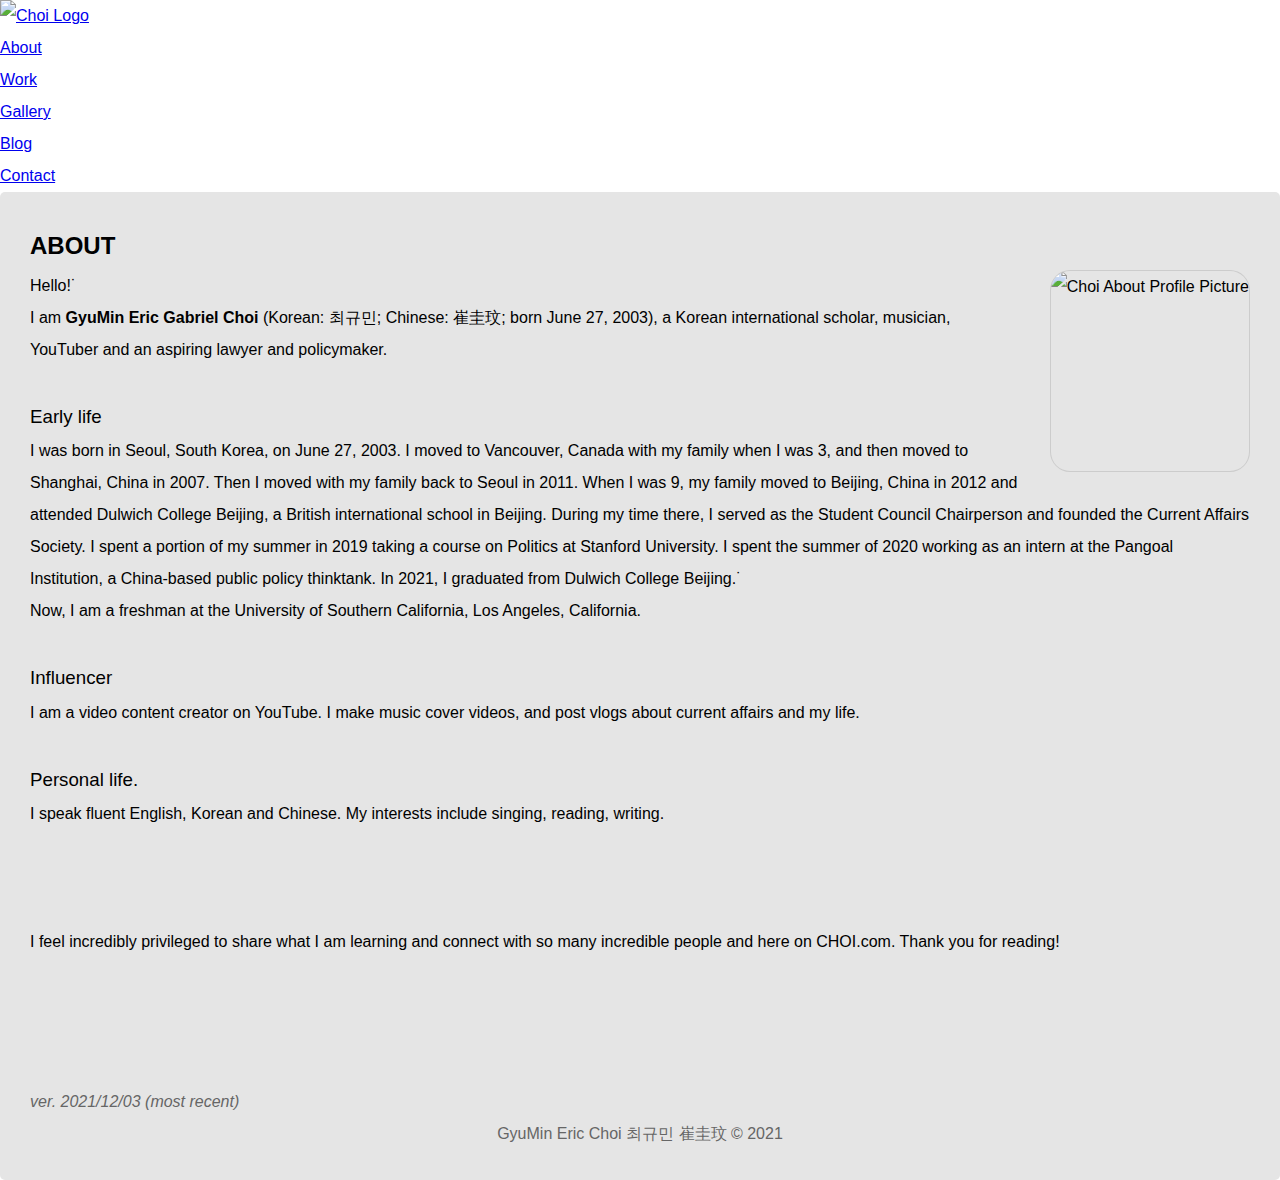
==== about.html @ 6681703f "Reset.css added" ====
<!-- NTS:
update version. ver.
-->

<!DOCTYPE html>
<html lang="en">

<head>
    <meta charset="UTF-8">
    <meta name="description" content="This is the About page of GyuMin Eric Choi's personal portfolio. It includes details on my early and personal life as well as my work.">
    <title> About – GyuMin Eric Choi's Website</title>
        <!--RESET CSS-->
        <link href="css/reset.css" rel="stylesheet">
        <!--CUSTOM CSS-->
        <link href="css/style.css" rel="stylesheet">
        <!-- NAVBAR -->
        <link href="css/navbar.css" rel="stylesheet">
        <!--FLAGS-->
        <link href="css/flag.css" rel="stylesheet">
    <style>
        #profile2 {
            float: right;
            border-radius: 10%;
            border: solid 1px #ccc;
            margin-left: 30px;
        }

    </style>
</head>

<body>
    <header>
        <div id="navbar">
            <a id="img_logo_href" href="home.html"><img id="img_logo" src="img/logo.PNG" alt="Choi Logo"></a>
            <div id="buttons">
            <ul>
                <li><a href="about.html">About</a></li>
                <li><a href="work.html">Work</a></li>
                <li><a href="gallery.html">Gallery</a></li>
                <li><a href="blog.html">Blog</a></li>
                <li><a href="contact.html">Contact</a></li>
            </ul>
            </div> <!-- #buttons -->
        </div> <!-- #navbar -->
    </header>


    <div id="container">
        <h2>ABOUT</h2>
        <img id="profile2" src="img/profile2.jpg" alt="Choi About Profile Picture" height=200>
        <p>Hello!˙</p>
        <p>I am <strong>GyuMin Eric Gabriel Choi</strong> (Korean: 최규민; Chinese: 崔圭玟; born June 27, 2003), a Korean international scholar, musician, YouTuber and an aspiring lawyer and policymaker. </p>
        <br>
        <p class="font_h3">Early life</p>
        <p>I was born in Seoul, South Korea, on June 27, 2003. I moved to Vancouver, Canada with my family when I was 3, and then moved to Shanghai, China in 2007.
            Then I moved with my family back to Seoul in 2011. When I was 9, my family moved to Beijing, China in 2012 and attended Dulwich College Beijing, a British international school in Beijing. 
            During my time there, I served as the Student Council Chairperson and founded the Current Affairs Society.
            I spent a portion of my summer in 2019 taking a course on Politics at Stanford University.
            I spent the summer of 2020 working as an intern at the Pangoal Institution, a China-based public policy thinktank.
            In 2021, I graduated from Dulwich College Beijing.˙
        </p>
        <p>Now, I am a freshman at the University of Southern California, Los Angeles, California.</p>
        
        <br>
        <p class="font_h3">Influencer</p>
        <p>I am a video content creator on YouTube. I make music cover videos, and post vlogs about current affairs and my life.
        <!-- As of 2021, I have over 100 YouTube subscribers. -->
        </p>
        <br>
        <p class="font_h3">Personal life.</p>
        <p>I speak fluent English, Korean and Chinese. My interests include singing, reading, writing.</p>

        <br><br><br>
        <p>I feel incredibly privileged to share what I am learning and connect with so many incredible people and here on CHOI.com. Thank you for reading!</p>
        <p></p>
        <p></p>
        <p></p>
        <p></p>
        <p></p>

        <br><br><br><br>
        <p class="font_grey"><em>ver. 2021/12/03 (most recent)</em></p>

        <div class="font_center_grey">GyuMin Eric Choi 최규민 崔圭玟 © 2021</div>
    </div> <!-- #container -->
</body>

</html>
---- css/style.css ----
body {
    line-height: 2;
}

.row {
    display: inline;
}

.row img{
    height: 300;
}

@font-face {
    font-family: "San Francisco";
    src: url("fonts/SF-Pro-Display-Regular.otf");
}
body {
    font-family: "San Francisco", sans-serif;
    font-size: 1em;
    overflow: auto;
}
#container {
    background-color: #e5e5e5;
    border-radius: 5px;
    padding: 30px;
}
.img-container {
    padding-right: 1%;
    padding-bottom: 1%;
}

.img-flex {
    display: flex;
    flex-wrap: wrap;
    overflow: auto;
    justify-content: center;
}

/* FONT STYLINGs */
    /* http://zuga.net/articles/html-heading-elements/ */        
    .font_h1 {
        font-size: 2em;
    }
    .font_h2 {
        font-size: 1.5em;
    }
    .font_h3 {
        font-size: 1.17em;
    }
    /* .font_h4 {
        font-size: 1em;
    }
    .font_h5 {
        font-size: .83em;
    }
    .font_h6 {
        font-size: .67em;
    } */

    .font_grey {
        color: #666;
    }
    .font_center {
        text-align: center;
    }
    .font_center_grey {
        text-align: center;
        color: #666;
    }
    .font_center_h3 {
        /* center, h3 element */
        text-align: center;
        font-size: 1.17em;
    }
    


    /* NTS: maybe figure out necessity of separate italics font file later.
    #font_italics {
        font-family: "San Francisco";
        src: url("fonts/SF-Pro-Display-Regular.otf");
    }    */ 



.form-row {
    margin: 10px 0px;
    display: flex;
}

.left-col {
    width: 150px;
}

.div-for-margin-bottom {
    margin-bottom: 100px;
}
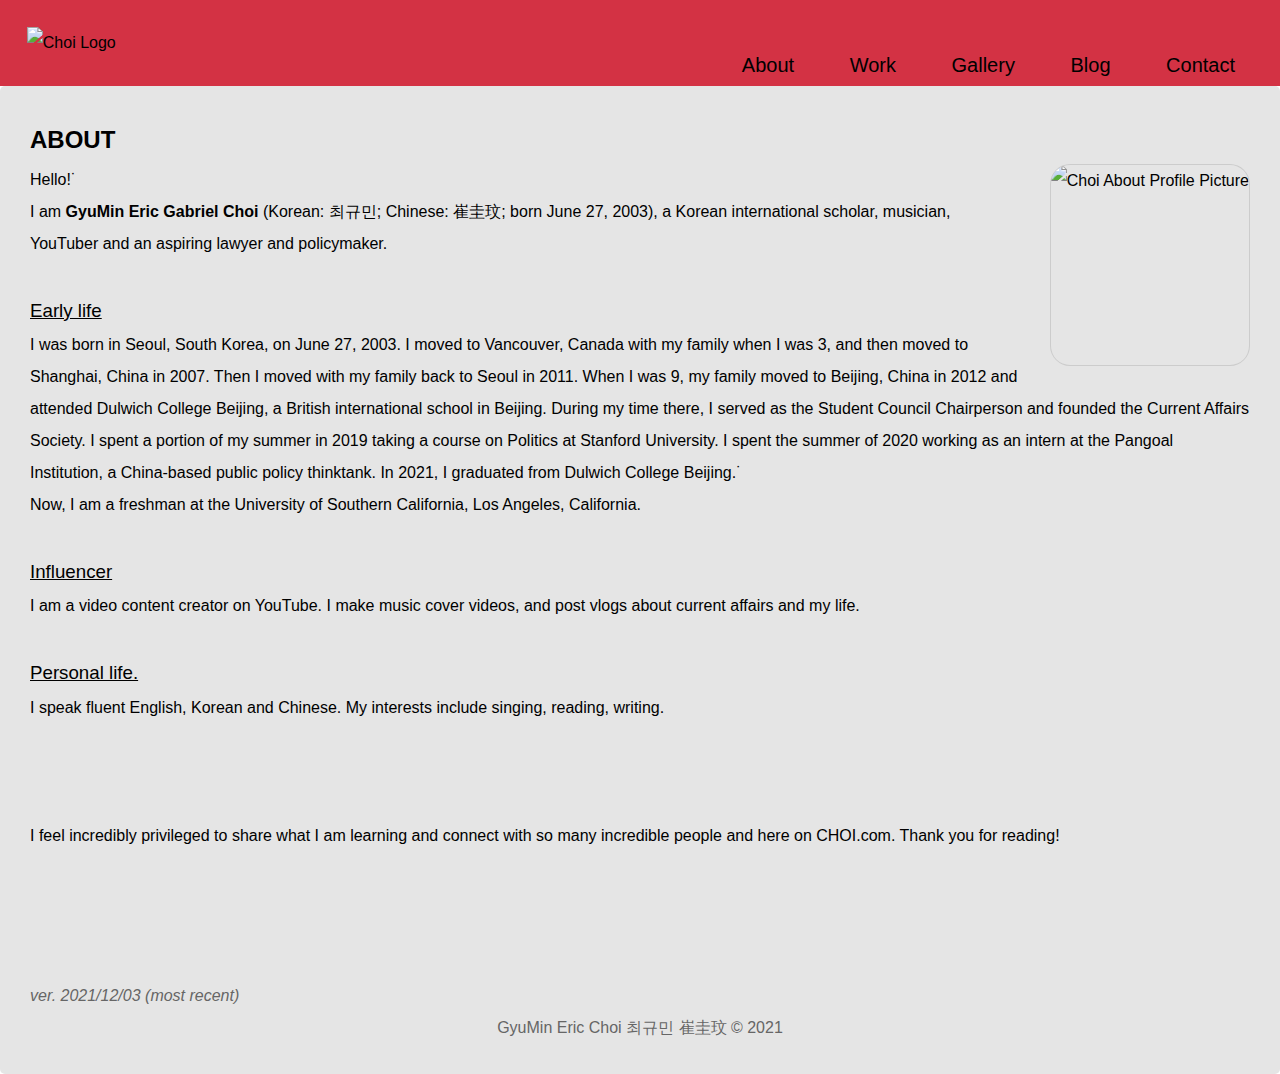
==== commit 39aea156: "Tidied up navbar" ====
--- a/about.html
+++ b/about.html
@@ -51,7 +51,7 @@
         <p>Hello!˙</p>
         <p>I am <strong>GyuMin Eric Gabriel Choi</strong> (Korean: 최규민; Chinese: 崔圭玟; born June 27, 2003), a Korean international scholar, musician, YouTuber and an aspiring lawyer and policymaker. </p>
         <br>
-        <p class="font_h3">Early life</p>
+        <u><p class="font_h3">Early life</p></u>
         <p>I was born in Seoul, South Korea, on June 27, 2003. I moved to Vancouver, Canada with my family when I was 3, and then moved to Shanghai, China in 2007.
             Then I moved with my family back to Seoul in 2011. When I was 9, my family moved to Beijing, China in 2012 and attended Dulwich College Beijing, a British international school in Beijing. 
             During my time there, I served as the Student Council Chairperson and founded the Current Affairs Society.
@@ -62,12 +62,12 @@
         <p>Now, I am a freshman at the University of Southern California, Los Angeles, California.</p>
         
         <br>
-        <p class="font_h3">Influencer</p>
+        <u><p class="font_h3">Influencer</p></u>
         <p>I am a video content creator on YouTube. I make music cover videos, and post vlogs about current affairs and my life.
         <!-- As of 2021, I have over 100 YouTube subscribers. -->
         </p>
         <br>
-        <p class="font_h3">Personal life.</p>
+        <u><p class="font_h3">Personal life.</p></u>
         <p>I speak fluent English, Korean and Chinese. My interests include singing, reading, writing.</p>
 
         <br><br><br>
--- a/css/navbar.css
+++ b/css/navbar.css
@@ -0,0 +1,54 @@
+/* for navbar */
+    /* Website for colour design:  https://www.color-hex.com/color/d33244 */
+
+#navbar {
+    background-color: #d33244;
+    display: flex;
+    padding: 1vw;
+}
+
+#buttons {
+    align-items: flex-start;
+    position: absolute;
+    top: 30px;
+    right: 20px;
+}
+#img_logo {
+    height: 70px;
+    width: auto;
+}
+#img_logo_href {
+    padding: 14px;
+}
+#navbar ul {
+    margin: 0px;
+    padding: auto;
+    list-style: none;
+    margin-left: auto;
+    margin-right: auto;
+    font-size: 1.25em;
+}
+#navbar a {
+    display: block;
+    color: #000;
+    text-decoration: none;
+    text-align: center;
+}
+#navbar a:hover {
+    text-shadow: 0px 0px 10px #FFF;
+}
+ul{
+    display: inline-block;
+    list-style: none;
+}
+li > a{
+    color: #b7b9ba;
+    text-decoration: none;
+    text-align: center;
+    padding: 15px;
+}
+li{
+    display: inline-block;
+    height: 30px;
+    padding: 0px 10px;
+}